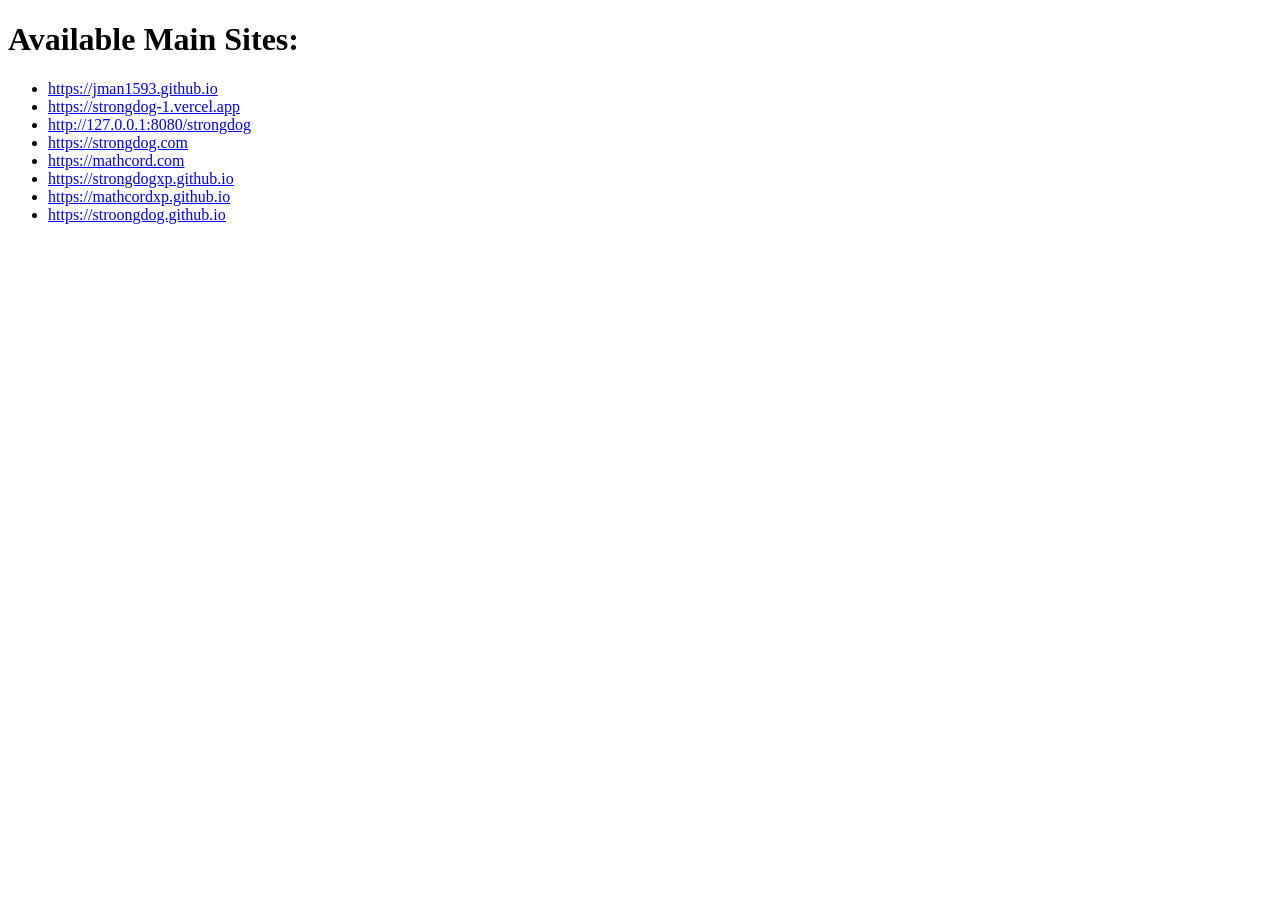
==== index.html @ d28fd959 "Merge remote-tracking branch 'upstream/master'" ====
<!DOCTYPE html>
<html lang="en">
  <head>
    <meta charset="UTF-8" />
    <title>Site Redirector</title>
    <meta name="viewport" content="width=device-width, initial-scale=1.0" />
  </head>
  <body>
    <div id="redirect-message"></div>
    <script>
      (function () {
        // Define site groups with main site and aliases
        const siteGroups = [
        {
          mainSite: "https://jman1593.github.io",
          aliasHostnames: [],
          aliasPaths: [
            "/strongdog2",
            "/strongdog3",
          ],
        },
        {
          mainSite: "https://strongdog-1.vercel.app",
          aliasHostnames: [
            "strongdog2.vercel.app",
            "strongdog3.vercel.app",
          ],
        },
        {
          mainSite: "http://127.0.0.1:8080/strongdog",
          aliasHostnames: [
            "127.0.0.1/strongdog",
          ],
          aliasPaths: [
            "/strongdog2",
            "/strongdog3",
          ],
        },
        {
          mainSite: "https://strongdog.com",
          aliasHostnames: [],
          aliasPaths: [
            "/strongdog2",
            "/strongdog3",
          ],
        },
        {
          mainSite: "https://mathcord.com",
          aliasHostnames: [],
          aliasPaths: [
            "/strongdog2",
            "/strongdog3",
          ],
        },
        {
          mainSite: "https://strongdogxp.github.io",
          aliasHostnames: [],
          aliasPaths: [
            "/strongdog2",
            "/strongdog3",
          ],
        },
        {
          mainSite: "https://mathcordxp.github.io",
          aliasHostnames: [],
          aliasPaths: [
            "/strongdog2",
            "/strongdog3",
          ],
        },
        {
          mainSite: "https://stroongdog.github.io",
          aliasHostnames: [],
          aliasPaths: [
            "/strongdog2",
            "/strongdog3",
          ],
        },
      ];

        // Get the current URL components
        const currentUrl = new URL(window.location.href);
        const currentHostname = currentUrl.hostname.toLowerCase();
        const currentPathname = currentUrl.pathname;

        let redirected = false;
        let isApprovedDomain = false;

        for (const group of siteGroups) {
          const mainSiteUrl = new URL(group.mainSite);
          const mainHostname = mainSiteUrl.hostname.toLowerCase();

          // Check if current hostname is a main site
          if (currentHostname === mainHostname) {
            isApprovedDomain = true;
            // Check if current path is an alias path
            if (group.aliasPaths) {
              for (const aliasPath of group.aliasPaths) {
                if (currentPathname.startsWith(aliasPath)) {
                  // Redirect to the main site (without the alias path)
                  window.location.href = group.mainSite;
                  redirected = true;
                  break;
                }
              }
            }
            // If not an alias path, no redirection needed
            break;
          }

          // Check if current hostname is an alias hostname
          if (
            group.aliasHostnames &&
            group.aliasHostnames.includes(currentHostname)
          ) {
            isApprovedDomain = true;
            // Redirect to the main site
            window.location.href = group.mainSite;
            redirected = true;
            break;
          }
        }

        if (!redirected && !isApprovedDomain) {
          // Display all the main domains
          const redirectMessage = document.getElementById("redirect-message");
          redirectMessage.innerHTML =
            "<h1>Available Main Sites:</h1><ul>" +
            siteGroups
              .map(
                (group) => `
            <li><a href="${group.mainSite}" target="_blank">${group.mainSite}</a></li>`
              )
              .join("") +
            "</ul>";
        }
      })();
    </script>
  </body>
</html>
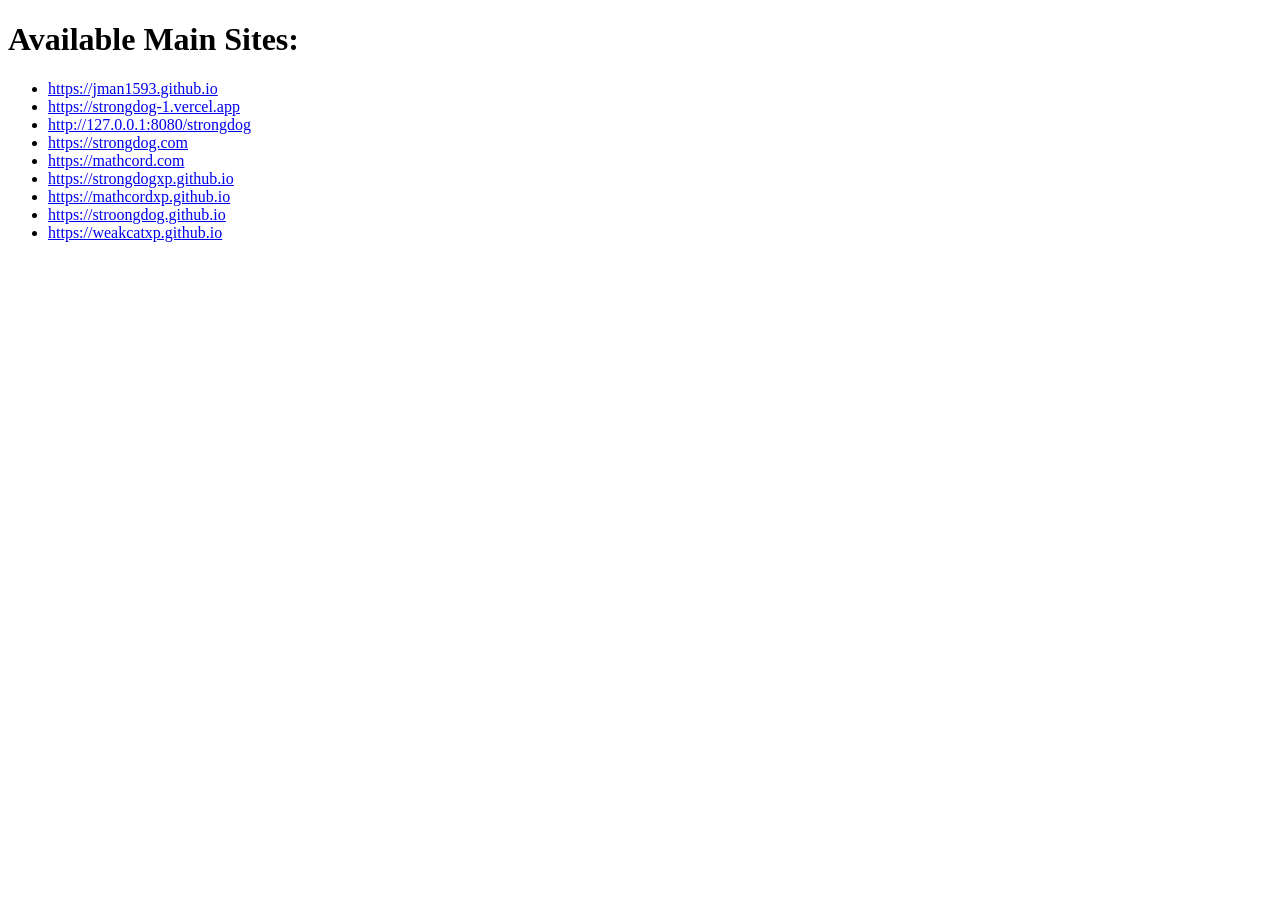
==== commit 00fbff98: "Merge remote-tracking branch 'upstream/master'" ====
--- a/index.html
+++ b/index.html
@@ -76,6 +76,14 @@
             "/strongdog3",
           ],
         },
+        {
+          mainSite: "https://weakcatxp.github.io",
+          aliasHostnames: [],
+          aliasPaths: [
+            "/strongdog2",
+            "/strongdog3",
+          ],
+        },
       ];
 
         // Get the current URL components
